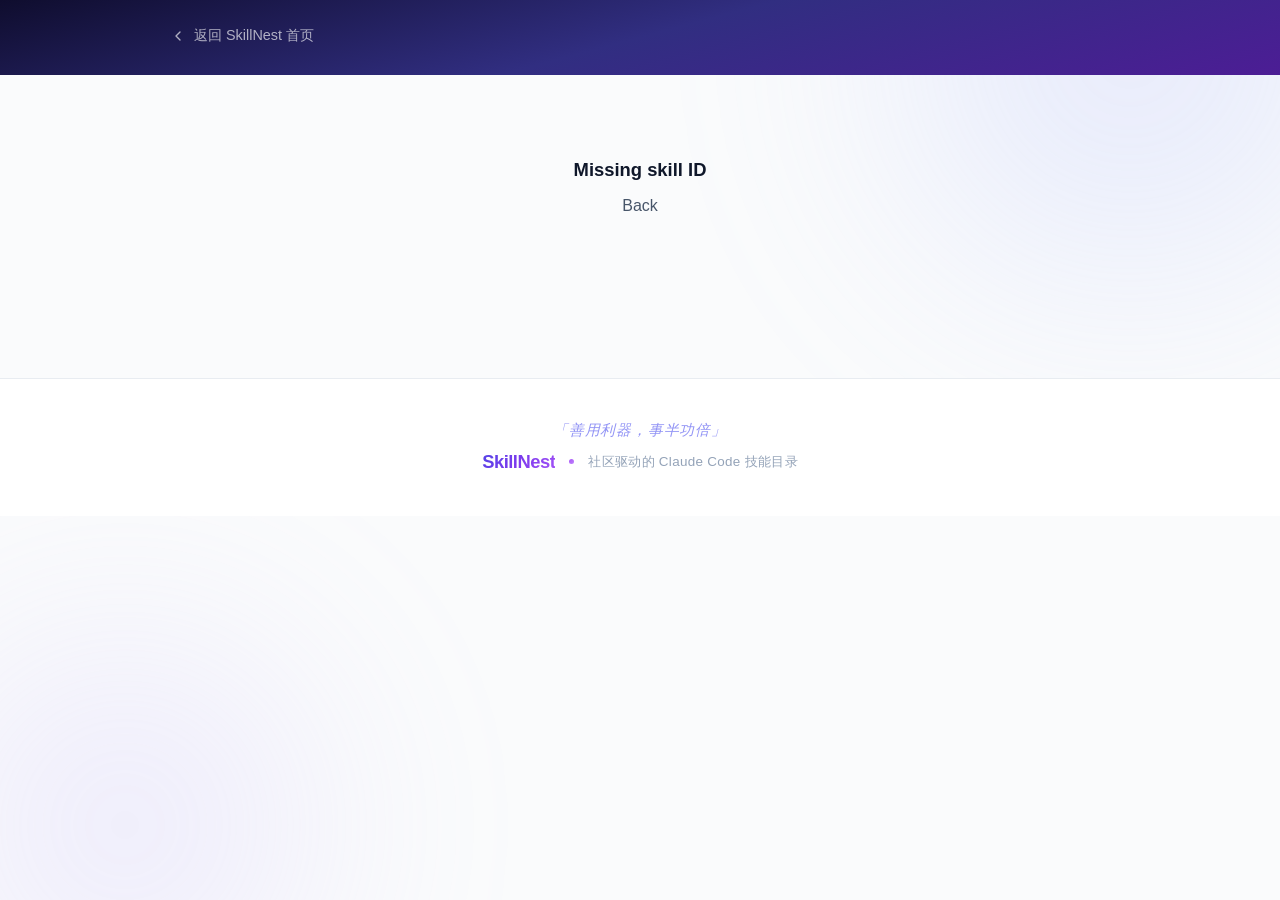
==== skills/detail.html @ 434cbcda "Initial commit: SkillNest - Claude Code skills community directory" ====
<!DOCTYPE html>
<html lang="zh-CN">
<head>
  <meta charset="UTF-8">
  <meta name="viewport" content="width=device-width, initial-scale=1.0">
  <title>技能详情 - SkillNest</title>
  <meta name="description" content="SkillNest 技能详情">
  <meta property="og:title" content="技能详情 - SkillNest">
  <meta property="og:description" content="SkillNest 技能详情">
  <meta property="og:type" content="article">
  <meta property="og:locale" content="zh_CN">
  <meta name="twitter:card" content="summary">
  <link rel="stylesheet" href="../css/skillhub.css">
</head>
<body>

  <div class="bg-decoration">
    <div class="bg-blob bg-blob-1"></div>
    <div class="bg-blob bg-blob-2"></div>
  </div>

  <header class="detail-header">
    <nav class="detail-nav">
      <a href="../index.html" class="detail-back">
        <svg width="16" height="16" viewBox="0 0 24 24" fill="none" stroke="currentColor" stroke-width="2" stroke-linecap="round" stroke-linejoin="round"><path d="m15 18-6-6 6-6"/></svg>
        返回 SkillNest 首页
      </a>
    </nav>
  </header>

  <main class="detail-container" id="detailContainer" aria-label="技能详情">
    <div class="loading-spinner"></div>
  </main>

  <footer class="site-footer">
    <div class="footer-content">
      <p class="footer-quote">「善用利器，事半功倍」</p>
      <p class="footer-brand"><span class="footer-brand-name">SkillNest</span><span class="footer-brand-divider"></span><span class="footer-brand-tagline">社区驱动的 Claude Code 技能目录</span></p>
    </div>
  </footer>

  <script src="../js/skillhub.js"></script>
</body>
</html>
---- css/skillhub.css ----
/* ===== SkillNest - Refined Stylesheet ===== */

:root {
  --primary: #6366f1;
  --primary-hover: #4f46e5;
  --primary-light: #eef2ff;
  --bg: #fafbfc;
  --card-bg: #ffffff;
  --text: #0f172a;
  --text-muted: #475569;
  --text-subtle: #94a3b8;
  --border: #e8ecf1;
  --border-light: #f1f5f9;
  --shadow-sm: 0 1px 2px rgba(0,0,0,.03);
  --shadow: 0 1px 3px rgba(0,0,0,.04), 0 1px 2px rgba(0,0,0,.04);
  --shadow-md: 0 4px 6px rgba(0,0,0,.03), 0 2px 4px rgba(0,0,0,.03);
  --shadow-lg: 0 10px 25px rgba(0,0,0,.05), 0 4px 8px rgba(0,0,0,.03);
  --shadow-xl: 0 16px 48px rgba(0,0,0,.06), 0 6px 16px rgba(0,0,0,.03);
  --radius: 16px;
  --radius-sm: 10px;
  --radius-xs: 6px;
  --transition: .25s cubic-bezier(.4,0,.2,1);
}

*, *::before, *::after { box-sizing: border-box; margin: 0; padding: 0; }

html { scroll-behavior: smooth; }

body {
  font-family: -apple-system, BlinkMacSystemFont, "Segoe UI", Roboto, "Helvetica Neue", Arial, "PingFang SC", "Noto Sans SC", "Microsoft YaHei", sans-serif;
  background: var(--bg);
  color: var(--text);
  line-height: 1.6;
  min-height: 100vh;
  position: relative;
  overflow-x: hidden;
  -webkit-font-smoothing: antialiased;
  -moz-osx-font-smoothing: grayscale;
}

a { color: inherit; text-decoration: none; }
img { max-width: 100%; display: block; }
strong { font-weight: 600; }

/* ===== Background Decoration ===== */
.bg-decoration {
  position: fixed;
  inset: 0;
  pointer-events: none;
  z-index: 0;
  overflow: hidden;
}

.bg-blob {
  position: absolute;
  border-radius: 50%;
  filter: blur(100px);
  opacity: .28;
}

.bg-blob-1 {
  width: 700px; height: 700px;
  background: radial-gradient(circle, #a5b4fc 0%, transparent 70%);
  top: -300px; right: -200px;
  animation: floatBlob 24s ease-in-out infinite;
}

.bg-blob-2 {
  width: 550px; height: 550px;
  background: radial-gradient(circle, #c4b5fd 0%, transparent 70%);
  bottom: -200px; left: -150px;
  animation: floatBlob 28s ease-in-out infinite reverse;
}

.bg-blob-3 {
  width: 450px; height: 450px;
  background: radial-gradient(circle, #93c5fd 0%, transparent 70%);
  top: 55%; left: 55%;
  animation: floatBlob 20s ease-in-out infinite;
}

@keyframes floatBlob {
  0%, 100% { transform: translate(0, 0) scale(1); }
  25% { transform: translate(50px, -40px) scale(1.06); }
  50% { transform: translate(-30px, 50px) scale(.94); }
  75% { transform: translate(-40px, -25px) scale(1.03); }
}

/* ===== Hero Section ===== */
.hero {
  background: linear-gradient(165deg, #0f0d2e 0%, #1e1b4b 20%, #312e81 45%, #4c1d95 75%, #5b21b6 100%);
  color: #fff;
  padding: 80px 20px 64px;
  text-align: center;
  position: relative;
  overflow: hidden;
  z-index: 1;
}

.hero::after {
  content: '';
  position: absolute;
  inset: 0;
  background:
    radial-gradient(circle at 20% 80%, rgba(99,102,241,.3) 0%, transparent 35%),
    radial-gradient(circle at 80% 20%, rgba(167,139,250,.2) 0%, transparent 35%);
  pointer-events: none;
}

.hero-shapes { position: absolute; inset: 0; }

.hero-shape {
  position: absolute;
  border: 1.5px solid rgba(255,255,255,.07);
  border-radius: 40px;
}

.hero-shape-1 {
  width: 160px; height: 160px;
  top: -40px; right: 12%;
  transform: rotate(25deg);
  animation: heroShapeFloat 14s ease-in-out infinite;
}

.hero-shape-2 {
  width: 100px; height: 100px;
  bottom: 25%; left: 10%;
  border-radius: 50%;
  background: rgba(255,255,255,.02);
  animation: heroShapeFloat 11s ease-in-out infinite reverse;
}

.hero-shape-3 {
  width: 260px; height: 70px;
  bottom: -15px; right: -30px;
  transform: rotate(-8deg);
  background: rgba(255,255,255,.03);
  animation: heroShapeFloat 16s ease-in-out infinite;
}

@keyframes heroShapeFloat {
  0%, 100% { transform: translateY(0) rotate(25deg); }
  50% { transform: translateY(-18px) rotate(27deg); }
}

.logo {
  font-size: 2.8rem;
  font-weight: 800;
  letter-spacing: -1.5px;
  position: relative;
  display: inline-flex;
  align-items: center;
  gap: 14px;
  background: linear-gradient(135deg, #fbbf24 0%, #fef3c7 25%, #ffffff 50%, #c4b5fd 75%, #818cf8 100%);
  -webkit-background-clip: text;
  -webkit-text-fill-color: transparent;
  background-clip: text;
}

.logo-icon {
  width: 56px; height: 56px;
  background: rgba(255,255,255,.1);
  backdrop-filter: blur(12px);
  border: 1px solid rgba(255,255,255,.12);
  border-radius: 16px;
  display: flex;
  align-items: center;
  justify-content: center;
  -webkit-text-fill-color: #fff;
}

.hero-subtitle {
  margin-top: 16px;
  font-size: 1.18rem;
  opacity: .72;
  position: relative;
  font-weight: 400;
  letter-spacing: .4px;
}

.hero-quote {
  margin-top: 14px;
  font-size: 1.05rem;
  font-style: italic;
  opacity: .5;
  position: relative;
  font-weight: 400;
  letter-spacing: 1px;
}

.hero-stats {
  display: flex;
  justify-content: center;
  gap: 56px;
  margin-top: 40px;
  position: relative;
  flex-wrap: wrap;
}

.hero-stat { text-align: center; }

.hero-stat-num {
  font-size: 2.2rem;
  font-weight: 800;
  letter-spacing: -1px;
  background: linear-gradient(135deg, #f59e0b 0%, #fef3c7 25%, #ffffff 55%, #c4b5fd 80%, #a78bfa 100%);
  -webkit-background-clip: text;
  -webkit-text-fill-color: transparent;
  background-clip: text;
}

.hero-stat-label {
  font-size: .8rem;
  opacity: .55;
  margin-top: 4px;
  font-weight: 500;
  letter-spacing: .6px;
  text-transform: uppercase;
}

/* ===== Search ===== */
.toolbar {
  max-width: 940px;
  margin: -28px auto 0;
  padding: 0 24px;
  position: relative;
  z-index: 10;
}

.search-wrap {
  display: flex;
  align-items: center;
  background: var(--card-bg);
  border-radius: 60px;
  box-shadow: var(--shadow-xl);
  padding: 8px 8px 8px 26px;
  gap: 14px;
  border: 1px solid var(--border);
  transition: all var(--transition);
}

.search-wrap:focus-within {
  box-shadow: var(--shadow-xl), 0 0 0 4px rgba(99,102,241,.08);
  border-color: #c7d2fe;
}

.search-icon {
  flex-shrink: 0;
  color: var(--text-subtle);
  display: flex;
}

.search-input {
  flex: 1;
  border: none;
  outline: none;
  font-size: .96rem;
  color: var(--text);
  background: transparent;
  padding: 13px 0;
  font-family: inherit;
}

.search-input::placeholder { color: #94a3b8; }

.search-clear {
  display: none;
  width: 38px; height: 38px;
  border: none;
  background: #f1f5f9;
  border-radius: 50%;
  cursor: pointer;
  color: var(--text-muted);
  align-items: center;
  justify-content: center;
  flex-shrink: 0;
  transition: all var(--transition);
}

.search-clear:hover { background: #e2e8f0; color: var(--text); }
.search-clear.visible { display: flex; }

/* ===== Filters ===== */
.filter-bar {
  max-width: 940px;
  margin: 20px auto 0;
  padding: 0 24px;
  display: flex;
  flex-wrap: wrap;
  gap: 8px;
  justify-content: center;
}

.filter-tag {
  padding: 8px 20px;
  border-radius: 50px;
  font-size: .85rem;
  font-weight: 500;
  border: 1.5px solid var(--border);
  background: var(--card-bg);
  color: var(--text-muted);
  cursor: pointer;
  transition: all var(--transition);
  user-select: none;
  white-space: nowrap;
  letter-spacing: .3px;
}

.filter-tag:hover {
  border-color: var(--primary);
  color: var(--primary);
  background: var(--primary-light);
}

.filter-tag.active {
  background: linear-gradient(135deg, #4f46e5 0%, #7c3aed 100%);
  color: #fff;
  border-color: #6366f1;
  box-shadow: 0 3px 14px rgba(99,102,241,.3);
  box-shadow: 0 3px 12px rgba(99,102,241,.25);
}

.result-count {
  max-width: 940px;
  margin: 14px auto 0;
  padding: 0 24px;
  font-size: .84rem;
  color: var(--text-subtle);
  text-align: center;
  font-weight: 500;
}

/* ===== Card Grid ===== */
.card-grid {
  max-width: 1160px;
  margin: 28px auto 80px;
  padding: 0 24px;
  display: grid;
  grid-template-columns: repeat(auto-fill, minmax(340px, 1fr));
  gap: 24px;
  position: relative;
  z-index: 1;
}

.card {
  background: var(--card-bg);
  border-radius: var(--radius);
  box-shadow: var(--shadow);
  border: 1px solid var(--border);
  overflow: hidden;
  transition: all .35s cubic-bezier(.4,0,.2,1);
  display: flex;
  flex-direction: column;
  opacity: 0;
  transform: translateY(20px);
}

.card:hover {
  box-shadow: var(--shadow-xl);
  transform: translateY(-6px);
  border-color: #d9d9f0;
}

.card-top-link { display: block; }

.card-image {
  width: 100%;
  height: 150px;
  position: relative;
  display: flex;
  align-items: center;
  justify-content: center;
  overflow: hidden;
}

.card-image::after {
  content: '';
  position: absolute;
  inset: 0;
  background: linear-gradient(180deg, transparent 55%, rgba(0,0,0,.02) 100%);
  pointer-events: none;
}

.card-icon-wrap {
  width: 52px; height: 52px;
  border-radius: 14px;
  display: flex;
  align-items: center;
  justify-content: center;
  position: relative;
  z-index: 1;
  box-shadow: 0 4px 16px rgba(0,0,0,.06);
}

.card-category-badge {
  position: absolute;
  top: 14px;
  left: 14px;
  color: #fff;
  font-size: .7rem;
  font-weight: 600;
  padding: 4px 11px;
  border-radius: 50px;
  letter-spacing: .5px;
  box-shadow: 0 2px 8px rgba(0,0,0,.12);
}

.card-stars-badge {
  position: absolute;
  top: 14px;
  right: 14px;
  background: rgba(0,0,0,.45);
  backdrop-filter: blur(8px);
  color: #fff;
  font-size: .75rem;
  font-weight: 600;
  padding: 4px 10px;
  border-radius: 50px;
  display: flex;
  align-items: center;
  gap: 4px;
}

.card-stars-badge svg { color: #fbbf24; }

.card-body {
  padding: 18px 22px 16px;
  flex: 1;
  display: flex;
  flex-direction: column;
}

.card-title-link { display: block; margin-bottom: 2px; }
.card-title-link:hover .card-title {
  background: linear-gradient(135deg, #4f46e5 0%, #7c3aed 50%, #a855f7 100%);
  -webkit-background-clip: text;
  -webkit-text-fill-color: transparent;
  background-clip: text;
}

.card-title {
  font-size: 1.08rem;
  font-weight: 700;
  letter-spacing: -.3px;
  transition: none;
}

.card-author {
  font-size: .78rem;
  color: var(--text-subtle);
  margin-bottom: 10px;
  font-weight: 500;
}

.card-desc {
  font-size: .86rem;
  color: var(--text-muted);
  line-height: 1.55;
  flex: 1;
  margin-bottom: 14px;
  display: -webkit-box;
  -webkit-line-clamp: 3;
  -webkit-box-orient: vertical;
  overflow: hidden;
}

.card-tags {
  display: flex;
  flex-wrap: wrap;
  gap: 6px;
  margin-bottom: 14px;
}

.card-tag {
  padding: 3px 10px;
  border-radius: 50px;
  font-size: .73rem;
  font-weight: 600;
  letter-spacing: .2px;
}

.card-tag-more { background: #f1f5f9; color: var(--text-subtle); }

.card-footer {
  display: flex;
  align-items: center;
  justify-content: space-between;
  border-top: 1px solid var(--border-light);
  padding-top: 14px;
}

.card-meta-item {
  font-size: .78rem;
  color: var(--text-subtle);
  display: flex;
  align-items: center;
  gap: 4px;
  font-weight: 500;
}

.btn-github {
  display: inline-flex;
  align-items: center;
  gap: 5px;
  background: #1e293b;
  color: #fff;
  padding: 7px 16px;
  border-radius: 50px;
  font-size: .8rem;
  font-weight: 600;
  transition: all var(--transition);
  letter-spacing: .2px;
}

.btn-github:hover {
  background: #0f172a;
  box-shadow: 0 4px 14px rgba(15,23,42,.3);
  transform: translateY(-1px);
}

/* ===== No Results ===== */
.no-results {
  text-align: center;
  padding: 80px 20px;
  color: var(--text-muted);
}

.no-results-icon { margin-bottom: 18px; color: var(--text-subtle); }

.no-results-title {
  font-size: 1.15rem;
  font-weight: 700;
  color: var(--text);
  margin-bottom: 8px;
}

/* ===== Footer ===== */
.site-footer {
  text-align: center;
  padding: 36px 20px;
  font-size: .84rem;
  color: var(--text-muted);
  border-top: 1px solid var(--border);
  position: relative;
  z-index: 1;
  background: var(--card-bg);
}

.footer-content p { margin: 4px 0; }

.footer-brand {
  display: flex;
  align-items: center;
  justify-content: center;
  gap: 14px;
  font-size: .95rem;
  margin-bottom: 4px;
  flex-wrap: wrap;
}

.footer-brand-name {
  font-size: 1.15rem;
  font-weight: 800;
  letter-spacing: -.5px;
  background: linear-gradient(135deg, #4f46e5 0%, #7c3aed 50%, #a855f7 100%);
  -webkit-background-clip: text;
  -webkit-text-fill-color: transparent;
  background-clip: text;
}

.footer-brand-divider {
  display: inline-block;
  width: 5px; height: 5px;
  background: linear-gradient(135deg, #a855f7, #c084fc);
  border-radius: 50%;
  flex-shrink: 0;
}

.footer-brand-tagline {
  font-size: .84rem;
  color: var(--text-subtle);
  font-weight: 400;
  letter-spacing: .3px;
}

.footer-quote {
  font-size: .92rem;
  font-style: italic;
  color: var(--primary);
  margin-bottom: 8px;
  letter-spacing: .8px;
  opacity: .7;
}

.footer-links { color: var(--text-subtle); }
.footer-links a { color: var(--primary); }
.footer-links a:hover { text-decoration: underline; }
.footer-links span { margin: 0 6px; color: var(--border); }
.footer-copy { color: var(--text-subtle); font-size: .78rem; }

/* ========== Detail Page ========== */

.detail-header {
  background: linear-gradient(165deg, #0f0d2e 0%, #312e81 50%, #4c1d95 100%);
  padding: 24px 20px;
  position: relative;
  z-index: 1;
}

.detail-nav { max-width: 940px; margin: 0 auto; }

.detail-back {
  display: inline-flex;
  align-items: center;
  gap: 8px;
  color: rgba(255,255,255,.65);
  font-size: .9rem;
  font-weight: 500;
  transition: color var(--transition);
}

.detail-back:hover { color: #fff; }

.detail-container {
  max-width: 940px;
  margin: 0 auto 80px;
  padding: 0 24px;
  position: relative;
  z-index: 1;
}

/* Detail Hero Banner */
.detail-hero {
  margin: 32px 0 0;
  border-radius: var(--radius);
  overflow: hidden;
  box-shadow: var(--shadow-lg);
}

.detail-hero-inner {
  padding: 48px 40px;
  text-align: center;
}

.detail-hero-icon {
  width: 68px; height: 68px;
  border-radius: 18px;
  display: flex;
  align-items: center;
  justify-content: center;
  margin: 0 auto 20px;
  box-shadow: 0 6px 20px rgba(0,0,0,.06);
}

.detail-hero-title {
  font-size: 2rem;
  font-weight: 800;
  letter-spacing: -.8px;
  margin-bottom: 10px;
  background: linear-gradient(135deg, #312e81 0%, #6366f1 40%, #a855f7 100%);
  -webkit-background-clip: text;
  -webkit-text-fill-color: transparent;
  background-clip: text;
}

.detail-hero-tagline {
  font-size: 1.05rem;
  color: var(--text-muted);
  line-height: 1.6;
  max-width: 600px;
  margin: 0 auto;
}

.detail-hero-meta {
  display: flex;
  justify-content: center;
  gap: 24px;
  margin-top: 20px;
  font-size: .88rem;
  color: var(--text-muted);
  font-weight: 500;
  flex-wrap: wrap;
}

.detail-hero-meta span {
  display: flex;
  align-items: center;
  gap: 5px;
}

/* Detail Content */
.detail-content { margin-top: 32px; }

/* Stats Row */
.detail-stats-row {
  display: grid;
  grid-template-columns: repeat(4, 1fr);
  gap: 16px;
  margin-bottom: 32px;
}

.detail-stat-card {
  background: var(--card-bg);
  border: 1px solid var(--border);
  border-radius: var(--radius-sm);
  padding: 20px 16px;
  text-align: center;
  transition: box-shadow var(--transition);
}

.detail-stat-card:hover { box-shadow: var(--shadow-md); }

.detail-stat-val {
  font-size: 1.3rem;
  font-weight: 700;
  letter-spacing: -.3px;
  background: linear-gradient(135deg, #6366f1 0%, #8b5cf6 50%, #c084fc 100%);
  -webkit-background-clip: text;
  -webkit-text-fill-color: transparent;
  background-clip: text;
  display: inline-block;
}

.detail-stat-lbl {
  font-size: .76rem;
  color: var(--text-subtle);
  margin-top: 4px;
  font-weight: 500;
}

/* Detail Grid Layout */
.detail-grid {
  display: grid;
  grid-template-columns: 1fr 280px;
  gap: 28px;
  align-items: start;
}

/* Detail Main Column */
.detail-section {
  background: var(--card-bg);
  border: 1px solid var(--border);
  border-radius: var(--radius-sm);
  padding: 28px;
  margin-bottom: 20px;
}

.detail-section-title {
  font-size: 1.08rem;
  font-weight: 700;
  margin-bottom: 16px;
  letter-spacing: -.3px;
  background: linear-gradient(135deg, #4f46e5 0%, #7c3aed 60%, #c084fc 100%);
  -webkit-background-clip: text;
  -webkit-text-fill-color: transparent;
  background-clip: text;
  display: inline-block;
}

.detail-desc {
  font-size: .94rem;
  line-height: 1.75;
  color: var(--text-muted);
  margin-bottom: 18px;
}

.detail-tags-wrap {
  display: flex;
  flex-wrap: wrap;
  gap: 8px;
}

.detail-tag {
  padding: 5px 14px;
  border-radius: 50px;
  font-size: .8rem;
  font-weight: 600;
}

/* Features List */
.detail-features {
  list-style: none;
  display: flex;
  flex-direction: column;
  gap: 10px;
}

.detail-features li {
  font-size: .9rem;
  color: var(--text-muted);
  line-height: 1.55;
  padding-left: 22px;
  position: relative;
}

.detail-features li::before {
  content: '';
  position: absolute;
  left: 0;
  top: 8px;
  width: 8px; height: 8px;
  border-radius: 50%;
  background: var(--primary);
  opacity: .35;
}

.detail-features li strong { color: var(--text); }

/* Install Block */
.detail-install-block {
  display: flex;
  align-items: stretch;
  border: 1px solid var(--border);
  border-radius: var(--radius-xs);
  overflow: hidden;
}

.detail-install-code {
  flex: 1;
  padding: 16px 20px;
  background: #f8fafc;
  font-family: "SF Mono", "Fira Code", "Cascadia Code", Consolas, monospace;
  font-size: .85rem;
  color: var(--text);
  overflow-x: auto;
  white-space: nowrap;
  margin: 0;
  line-height: 1.6;
}

.detail-install-code code { background: none; padding: 0; }

.btn-copy {
  flex-shrink: 0;
  padding: 0 22px;
  border: none;
  background: var(--primary);
  color: #fff;
  font-size: .82rem;
  font-weight: 600;
  cursor: pointer;
  transition: background var(--transition);
  font-family: inherit;
  letter-spacing: .2px;
}

.btn-copy:hover { background: var(--primary-hover); }

/* Detail Sidebar */
.detail-side { position: sticky; top: 24px; }

.detail-action-card {
  background: var(--card-bg);
  border: 1px solid var(--border);
  border-radius: var(--radius-sm);
  padding: 22px;
  display: flex;
  flex-direction: column;
  gap: 10px;
}

.btn-primary {
  display: inline-flex;
  align-items: center;
  justify-content: center;
  gap: 8px;
  background: linear-gradient(135deg, #4f46e5 0%, #7c3aed 60%, #a855f7 100%);
  color: #fff;
  padding: 12px 24px;
  border-radius: 50px;
  font-size: .92rem;
  font-weight: 600;
  transition: all var(--transition);
  letter-spacing: .2px;
  box-shadow: 0 4px 16px rgba(124,58,237,.35);
}

.btn-primary:hover {
  background: var(--primary-hover);
  box-shadow: 0 6px 16px rgba(99,102,241,.35);
  transform: translateY(-1px);
}

.btn-outline {
  display: inline-flex;
  align-items: center;
  justify-content: center;
  gap: 6px;
  padding: 12px 24px;
  border-radius: 50px;
  font-size: .92rem;
  font-weight: 600;
  border: 2px solid var(--border);
  color: var(--text);
  transition: all var(--transition);
}

.btn-outline:hover { border-color: var(--primary); color: var(--primary); background: var(--primary-light); }
.btn-block { width: 100%; }

/* Related Skills */
.detail-related {
  margin-top: 20px;
  background: var(--card-bg);
  border: 1px solid var(--border);
  border-radius: var(--radius-sm);
  padding: 22px;
}

.detail-related-title {
  font-size: .88rem;
  font-weight: 700;
  margin-bottom: 14px;
  letter-spacing: -.2px;
}

.detail-related-item {
  display: flex;
  align-items: center;
  justify-content: space-between;
  padding: 10px 12px;
  border-radius: var(--radius-xs);
  transition: background var(--transition);
  margin-bottom: 4px;
}

.detail-related-item:hover { background: var(--primary-light); }

.detail-related-name {
  font-size: .86rem;
  font-weight: 500;
  color: var(--text);
}

.detail-related-stars {
  font-size: .78rem;
  color: var(--text-subtle);
  font-weight: 500;
}

/* Loading */
.loading-spinner {
  width: 40px; height: 40px;
  border: 3px solid var(--border);
  border-top-color: var(--primary);
  border-radius: 50%;
  margin: 80px auto;
  animation: spin .7s linear infinite;
}

@keyframes spin { to { transform: rotate(360deg); } }

@keyframes cardIn {
  from { opacity: 0; transform: translateY(24px); }
  to   { opacity: 1; transform: translateY(0); }
}

/* ===== Hero Submit Button ===== */
.hero-action { margin-top: 20px; position: relative; }

.btn-hero-submit {
  display: inline-flex;
  align-items: center;
  gap: 8px;
  background: rgba(255,255,255,.15);
  backdrop-filter: blur(10px);
  border: 1px solid rgba(255,255,255,.2);
  color: #fff;
  padding: 11px 28px;
  border-radius: 50px;
  font-size: .92rem;
  font-weight: 600;
  transition: all var(--transition);
  letter-spacing: .3px;
  cursor: pointer;
}

.btn-hero-submit:hover {
  background: rgba(255,255,255,.22);
  border-color: rgba(255,255,255,.35);
  color: #fff;
  transform: translateY(-1px);
}

/* ===== User Badge ===== */
.badge-user {
  display: inline-block;
  font-size: .68rem;
  background: #fef3c7;
  color: #b45309;
  padding: 1px 8px;
  border-radius: 50px;
  font-weight: 600;
  vertical-align: middle;
  margin-left: 4px;
}

/* ===== Submit Page ===== */
.submit-container {
  max-width: 720px;
  margin: 0 auto 80px;
  padding: 0 24px;
  position: relative;
  z-index: 1;
}

.submit-hero {
  text-align: center;
  margin: 36px 0 32px;
}

.submit-notice {
  background: var(--info-bg);
  border: 1px solid var(--info-border);
  border-radius: 8px;
  padding: 12px 16px;
  margin-bottom: 28px;
  font-size: .92rem;
  color: var(--text-muted);
  text-align: center;
}

.submit-notice strong {
  color: var(--text-primary);
}

.submit-title {
  font-size: 1.8rem;
  font-weight: 800;
  letter-spacing: -.5px;
  margin-bottom: 8px;
  background: linear-gradient(135deg, #4f46e5 0%, #a855f7 100%);
  -webkit-background-clip: text;
  -webkit-text-fill-color: transparent;
  background-clip: text;
  display: inline-block;
}

.submit-subtitle {
  font-size: 1rem;
  color: var(--text-muted);
}

.submit-form { margin-bottom: 36px; }

.form-group { margin-bottom: 22px; }

.form-label {
  display: block;
  font-size: .88rem;
  font-weight: 600;
  margin-bottom: 6px;
  color: var(--text);
}

.form-required { color: #ef4444; font-weight: 700; }

.form-input, .form-select, .form-textarea {
  width: 100%;
  padding: 11px 16px;
  border: 1.5px solid var(--border);
  border-radius: var(--radius-xs);
  font-size: .92rem;
  font-family: inherit;
  color: var(--text);
  background: var(--card-bg);
  transition: border-color var(--transition), box-shadow var(--transition);
  outline: none;
  resize: vertical;
}

.form-input:focus, .form-select:focus, .form-textarea:focus {
  border-color: var(--primary);
  box-shadow: 0 0 0 3px rgba(99,102,241,.08);
}

.form-input.mono, .form-textarea.mono { font-family: "SF Mono", "Fira Code", Consolas, monospace; font-size: .85rem; }

.form-select { cursor: pointer; -webkit-appearance: none; }
.form-textarea { min-height: 80px; }

.form-hint { display: block; font-size: .78rem; color: var(--text-subtle); margin-top: 5px; }

.form-error {
  display: block;
  color: #ef4444;
  font-size: .85rem;
  font-weight: 500;
  margin-top: 4px;
}

.form-actions {
  display: flex;
  align-items: center;
  gap: 12px;
  margin-top: 28px;
  flex-wrap: wrap;
}

.btn-submit {
  padding: 14px 32px;
  font-size: .96rem;
}

/* ===== Submit Preview ===== */
.submit-preview {
  margin-top: 28px;
  padding: 28px;
  background: var(--card-bg);
  border: 1px solid var(--border);
  border-radius: var(--radius-sm);
}

.preview-card { max-width: 380px; margin: 16px auto 0; }
.preview-card .card { opacity: 1; transform: none; }

/* ===== Submit Success ===== */
.submit-success {
  text-align: center;
  padding: 60px 20px;
}

.submit-success-inner {
  max-width: 480px;
  margin: 0 auto;
}

.submit-success svg { color: #22c55e; margin-bottom: 16px; }
.submit-success h2 { font-size: 1.4rem; font-weight: 700; margin-bottom: 10px; }
.submit-success p { color: var(--text-muted); margin-bottom: 6px; line-height: 1.6; }

/* ===== Responsive ===== */
@media (max-width: 900px) {
  .detail-grid { grid-template-columns: 1fr; }
  .detail-side { position: static; }
  .detail-stats-row { grid-template-columns: repeat(2, 1fr); }
}

@media (max-width: 768px) {
  .hero { padding: 60px 16px 48px; }
  .logo { font-size: 2.1rem; }
  .logo-icon { width: 46px; height: 46px; border-radius: 14px; }
  .hero-subtitle { font-size: 1rem; }
  .hero-stats { gap: 32px; }
  .hero-stat-num { font-size: 1.6rem; }

  .card-grid { grid-template-columns: 1fr; gap: 16px; padding: 0 16px; }

  .filter-bar { gap: 6px; padding: 0 16px; }
  .filter-tag { padding: 7px 15px; font-size: .8rem; }

  .search-wrap { padding: 6px 6px 6px 18px; }
  .search-input { padding: 10px 0; font-size: .9rem; }

  .detail-hero-inner { padding: 32px 22px; }
  .detail-hero-title { font-size: 1.5rem; }
  .detail-section { padding: 22px; }
  .detail-stats-row { grid-template-columns: repeat(2, 1fr); gap: 10px; }
  .detail-stat-card { padding: 14px 10px; }
  .detail-stat-val { font-size: 1.1rem; }

  .bg-blob-1, .bg-blob-2, .bg-blob-3 { display: none; }
}
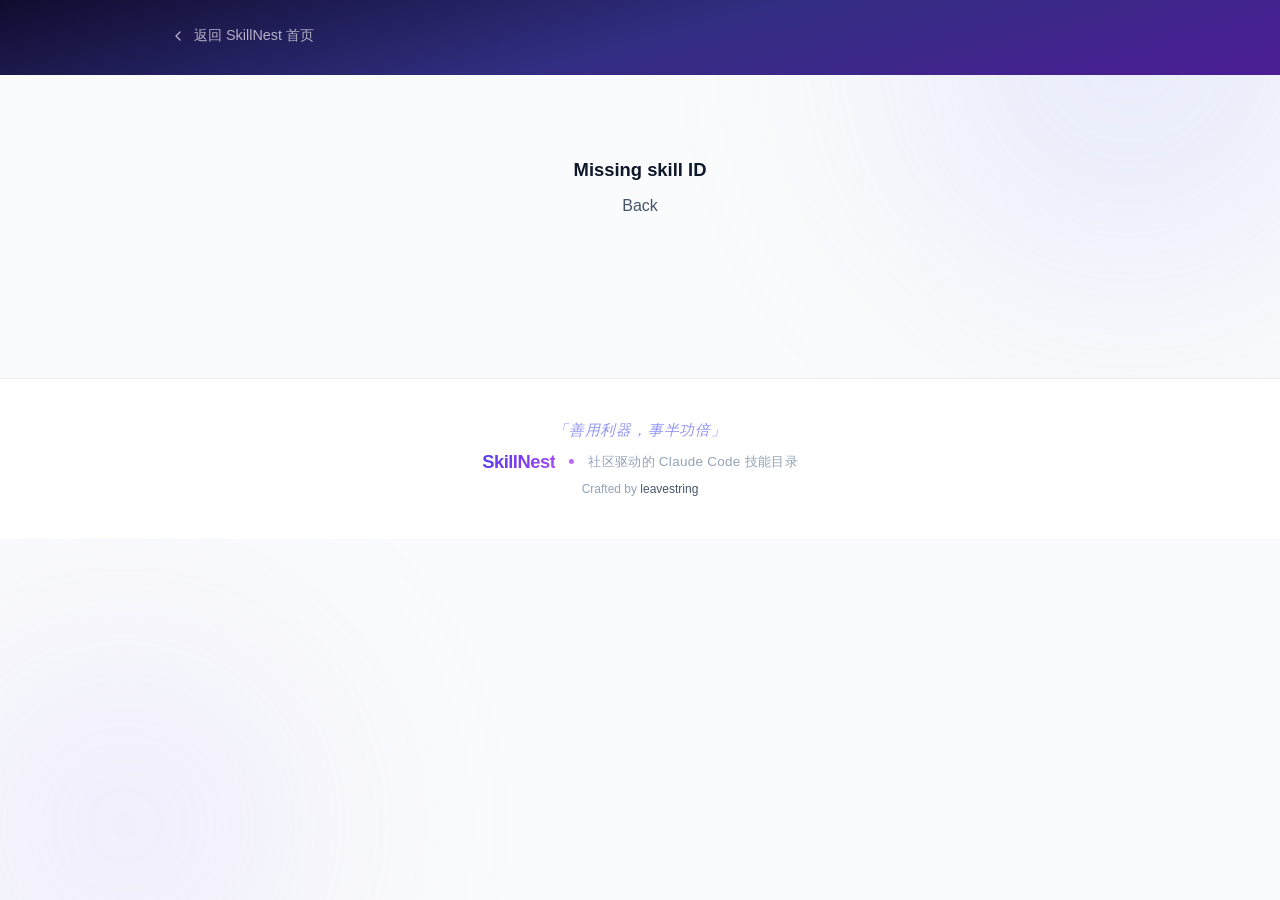
==== commit 7742277c: "Add 'Crafted by leavestring' credit to footer" ====
--- a/skills/detail.html
+++ b/skills/detail.html
@@ -36,6 +36,7 @@
     <div class="footer-content">
       <p class="footer-quote">「善用利器，事半功倍」</p>
       <p class="footer-brand"><span class="footer-brand-name">SkillNest</span><span class="footer-brand-divider"></span><span class="footer-brand-tagline">社区驱动的 Claude Code 技能目录</span></p>
+      <p class="footer-credit">Crafted by <a href="https://github.com/leavestring" target="_blank" rel="noopener">leavestring</a></p>
     </div>
   </footer>
 
--- a/css/skillhub.css
+++ b/css/skillhub.css
@@ -598,6 +598,10 @@
 .footer-links span { margin: 0 6px; color: var(--border); }
 .footer-copy { color: var(--text-subtle); font-size: .78rem; }
 
+.footer-credit { color: var(--text-subtle); font-size: .75rem; margin-top: 6px; }
+.footer-credit a { color: var(--text-muted); text-decoration: none; transition: color .2s; }
+.footer-credit a:hover { color: var(--primary); }
+
 /* ========== Detail Page ========== */
 
 .detail-header {
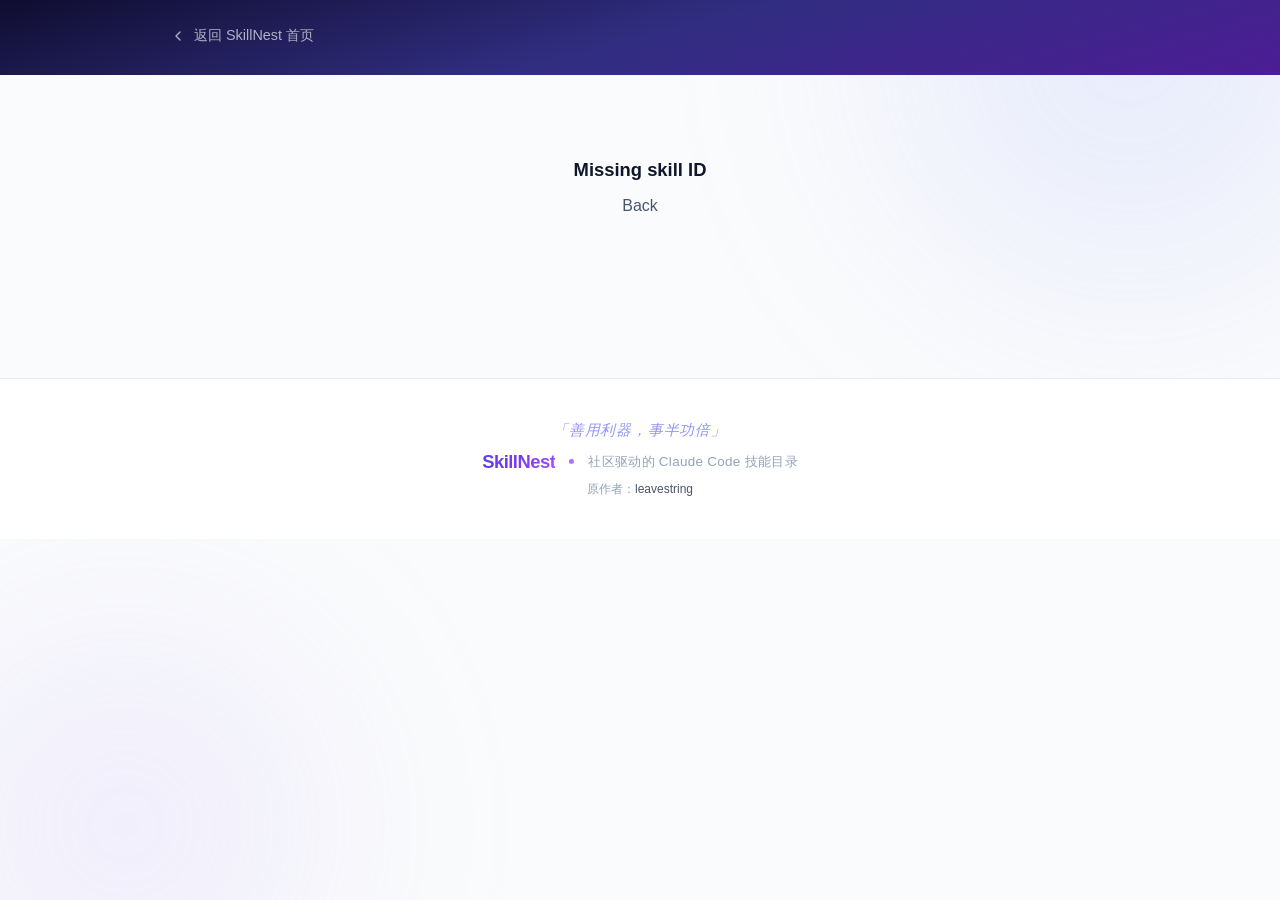
==== commit f352d61c: "Update credit text: 原作者：leavestring" ====
--- a/skills/detail.html
+++ b/skills/detail.html
@@ -36,7 +36,7 @@
     <div class="footer-content">
       <p class="footer-quote">「善用利器，事半功倍」</p>
       <p class="footer-brand"><span class="footer-brand-name">SkillNest</span><span class="footer-brand-divider"></span><span class="footer-brand-tagline">社区驱动的 Claude Code 技能目录</span></p>
-      <p class="footer-credit">Crafted by <a href="https://github.com/leavestring" target="_blank" rel="noopener">leavestring</a></p>
+      <p class="footer-credit">原作者：<a href="https://github.com/leavestring" target="_blank" rel="noopener">leavestring</a></p>
     </div>
   </footer>
 
